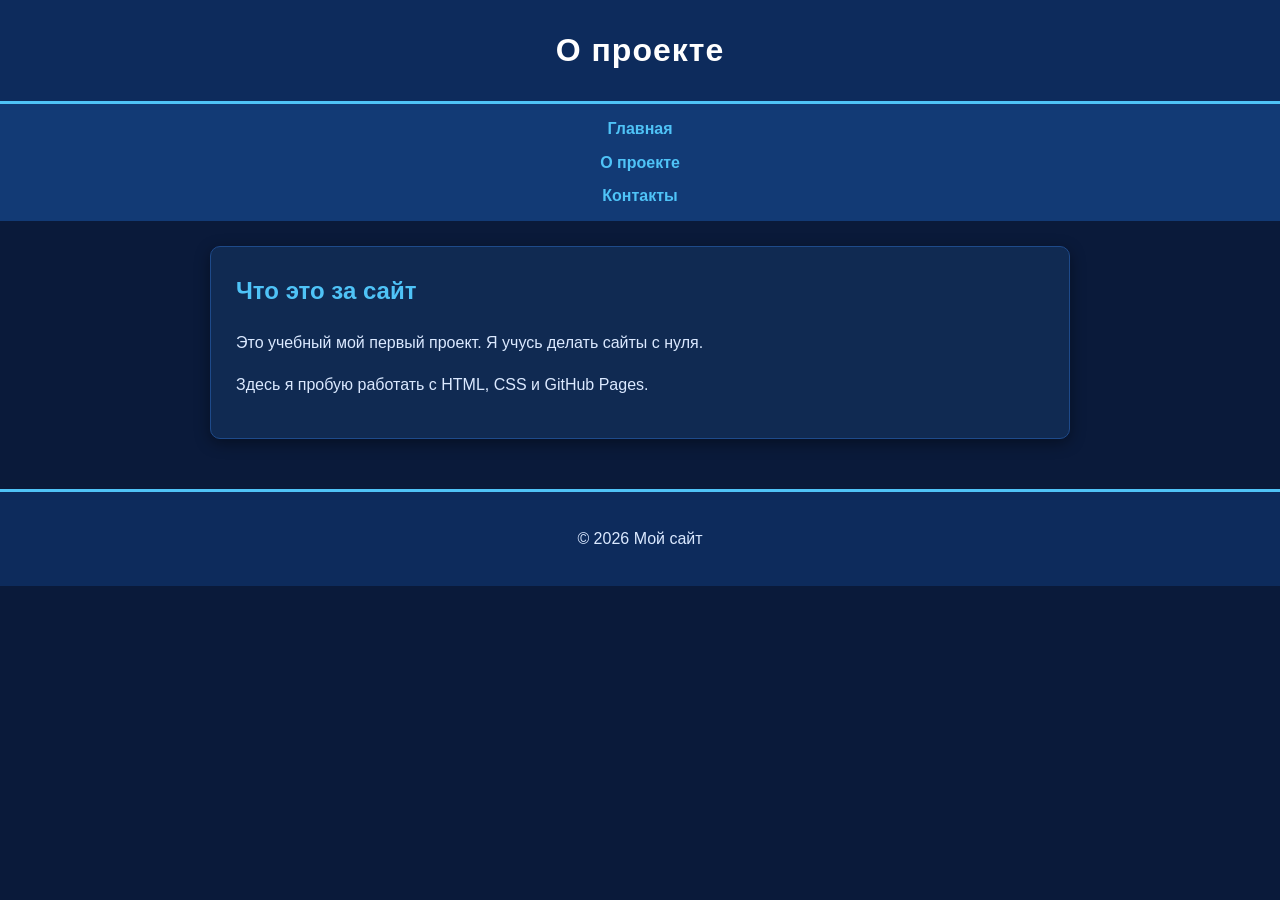
==== about.html @ 344bdcbf "Add files via upload" ====
<!doctype html>
<html lang="ru">
<head>
  <meta charset="UTF-8">
  <meta name="viewport" content="width=device-width, initial-scale=1.0">
  <title>Мой сайт — О проекте</title>
  <link rel="stylesheet" href="style.css">
</head>
<body>
  <header>
    <h1>О проекте</h1>
  </header>

  <nav>
    <a href="index.html">Главная</a>
    <a href="about.html">О проекте</a>
    <a href="contacts.html">Контакты</a>
  </nav>

  <main>
    <section>
      <h2>Что это за сайт</h2>
      <p>Это учебный мой первый проект. Я учусь делать сайты с нуля.</p>
      <p>Здесь я пробую работать с HTML, CSS и GitHub Pages.</p>
    </section>
  </main>

  <footer>
    <p>© 2026 Мой сайт</p>
  </footer>
</body>
</html>
---- style.css ----
* {
  box-sizing: border-box;
}

body {
  margin: 0;
  font-family: Arial, sans-serif;
  background: #0a1a3a;        
  color: #e6f0ff;           
  line-height: 1.6;
}

header {
  background: #0d2b5c;      
  color: #ffffff;
  padding: 25px;
  text-align: center;
  border-bottom: 3px solid #4fc3f7;  
}

header h1 {
  margin: 0;
  letter-spacing: 1px;
}

nav {
  background: #123a75;      
  padding: 12px;
  text-align: center;
  display: flex;
  flex-direction: column;
  gap: 8px;
}

nav a {
  color: #4fc3f7;           
  text-decoration: none;
  font-weight: bold;
  transition: color 0.2s;
}

nav a:hover {
  color: #ffffff;           
}

main {
  padding: 25px 20px;
  max-width: 900px;
  margin: 0 auto;
}

section {
  background: #102a52;      
  padding: 25px;
  border-radius: 10px;
  border: 1px solid #1e4a8a;
  box-shadow: 0 4px 15px rgba(0, 0, 0, 0.4);
}

h2 {
  color: #4fc3f7;           
  margin-top: 0;
}

p {
  color: #dbe9ff;           }

img {
  max-width: 100%;
  height: auto;
  border-radius: 10px;
  margin-top: 15px;
  border: 2px solid #4fc3f7; }

footer {
  background: #0d2b5c;
  color: #ffffff;
  text-align: center;
  padding: 18px;
  margin-top: 25px;
  border-top: 3px solid #4fc3f7;
}

min-width: 768px {
  nav {
    flex-direction: row;
    justify-content: center;
    gap: 25px;
  }
}
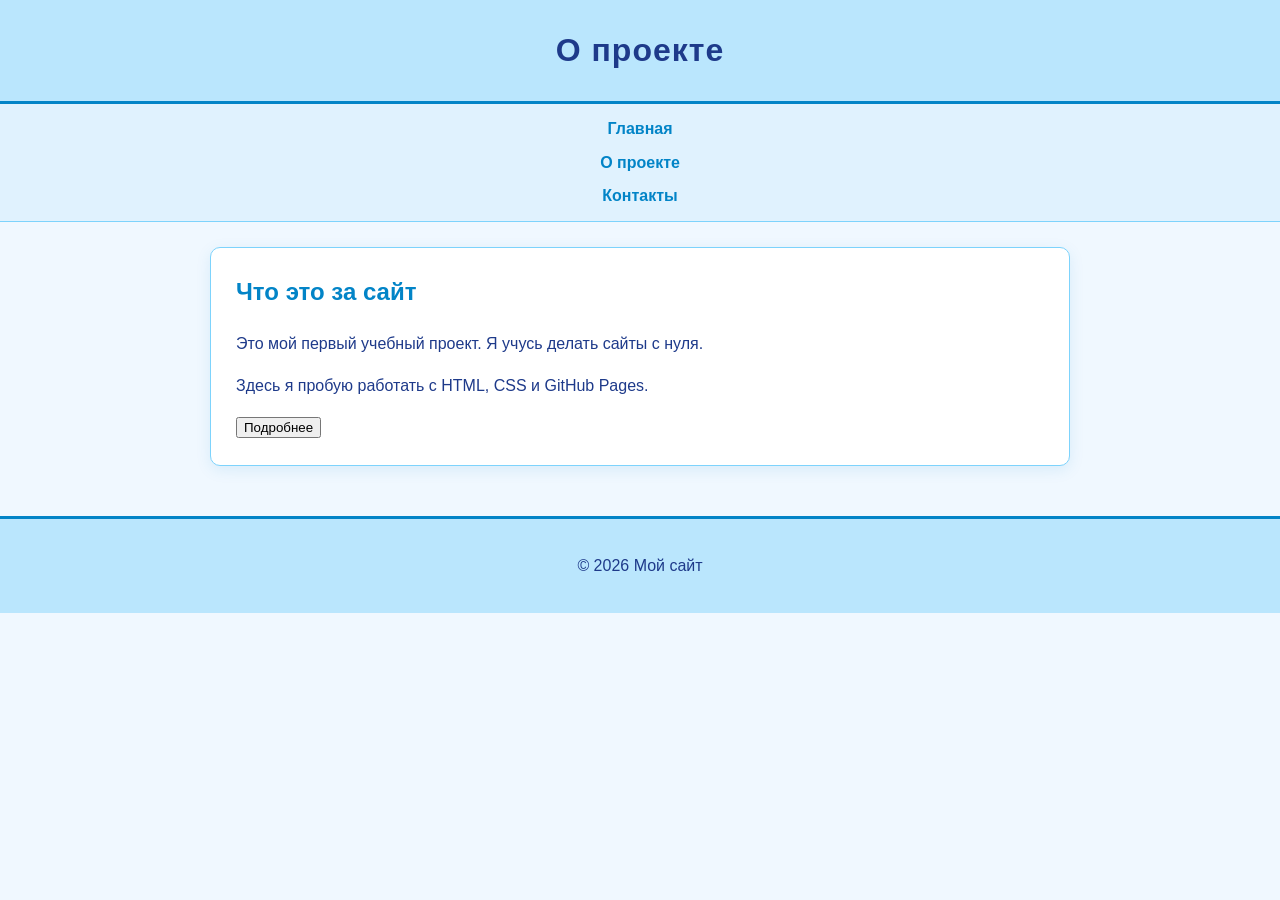
==== commit 6874e80c: "Update about.html" ====
--- a/about.html
+++ b/about.html
@@ -5,6 +5,7 @@
   <meta name="viewport" content="width=device-width, initial-scale=1.0">
   <title>Мой сайт — О проекте</title>
   <link rel="stylesheet" href="style.css">
+<script src="script.js" defer></script>
 </head>
 <body>
   <header>
@@ -18,15 +19,26 @@
   </nav>
 
   <main>
-    <section>
-      <h2>Что это за сайт</h2>
-      <p>Это учебный мой первый проект. Я учусь делать сайты с нуля.</p>
-      <p>Здесь я пробую работать с HTML, CSS и GitHub Pages.</p>
-    </section>
-  </main>
+  <section>
+    <h2>Что это за сайт</h2>
+    <p>Это мой первый учебный проект. Я учусь делать сайты с нуля.</p>
+    <p>Здесь я пробую работать с HTML, CSS и GitHub Pages.</p>
+    
+    <!-- ВСТАВЛЯЕМ КНОПКУ И СКРЫТЫЙ ТЕКСТ СЮДА, ПОСЛЕ АБЗАЦЕВ -->
+    <button id="showMore">Подробнее</button>
+    
+    <div id="moreText" style="display: none;">
+     <p> Сначала я создала несколько страниц, это было для меня чем-то новым. </p>
+<p> Мне нравиться создавать визуал, и особенно, если с этим можно повзаимодействовать! </p>
+<p> На данный момент здесь есть три страницы. Со временем я улучшаю сайт и добавляю что-то новое. </p>
+<p> Это интересно! И даже если не все получается сразу и самостоятельно, я все равно стараюсь. </p>
+    </div>
+    
+  </section>
+</main>
 
   <footer>
     <p>© 2026 Мой сайт</p>
   </footer>
 </body>
-</html>+</html>
--- a/style.css
+++ b/style.css
@@ -1,3 +1,14 @@
+/* --- ПЕРЕМЕННЫЕ ЦВЕТА --- */
+:root {
+  --bg-color: #f0f8ff;          /* Нежно-голубой фон (AliceBlue) */
+  --text-color: #1e3a8a;        /* Тёмно-синий текст (чтобы читалось) */
+  --header-bg: #bae6fd;         /* Светло-голубая шапка */
+  --nav-bg: #e0f2fe;            /* Очень светлый голубой для меню */
+  --card-bg: #ffffff;           /* Белые карточки */
+  --accent-color: #0284c7;      /* Яркий голубой для ссылок и кнопок */
+  --border-color: #7dd3fc;      /* Голубая рамка */
+}
+
 * {
   box-sizing: border-box;
 }
@@ -5,17 +16,17 @@
 body {
   margin: 0;
   font-family: Arial, sans-serif;
-  background: #0a1a3a;        
-  color: #e6f0ff;           
+  background-color: var(--bg-color);
+  color: var(--text-color);
   line-height: 1.6;
 }
 
 header {
-  background: #0d2b5c;      
-  color: #ffffff;
+  background-color: var(--header-bg);
+  color: var(--text-color);
   padding: 25px;
   text-align: center;
-  border-bottom: 3px solid #4fc3f7;  
+  border-bottom: 3px solid var(--accent-color);
 }
 
 header h1 {
@@ -24,23 +35,24 @@
 }
 
 nav {
-  background: #123a75;      
+  background-color: var(--nav-bg);
   padding: 12px;
   text-align: center;
   display: flex;
   flex-direction: column;
   gap: 8px;
+  border-bottom: 1px solid var(--border-color);
 }
 
 nav a {
-  color: #4fc3f7;           
+  color: var(--accent-color);
   text-decoration: none;
   font-weight: bold;
   transition: color 0.2s;
 }
 
 nav a:hover {
-  color: #ffffff;           
+  color: var(--text-color);
 }
 
 main {
@@ -50,37 +62,40 @@
 }
 
 section {
-  background: #102a52;      
+  background-color: var(--card-bg);
   padding: 25px;
   border-radius: 10px;
-  border: 1px solid #1e4a8a;
-  box-shadow: 0 4px 15px rgba(0, 0, 0, 0.4);
+  border: 1px solid var(--border-color);
+  box-shadow: 0 4px 15px rgba(2, 132, 199, 0.1); /* Легкая голубая тень */
 }
 
 h2 {
-  color: #4fc3f7;           
+  color: var(--accent-color);
   margin-top: 0;
 }
 
 p {
-  color: #dbe9ff;           }
+  color: var(--text-color);
+}
 
 img {
   max-width: 100%;
   height: auto;
   border-radius: 10px;
   margin-top: 15px;
-  border: 2px solid #4fc3f7; }
+  border: 2px solid var(--border-color);
+}
 
 footer {
-  background: #0d2b5c;
-  color: #ffffff;
+  background-color: var(--header-bg);
+  color: var(--text-color);
   text-align: center;
   padding: 18px;
   margin-top: 25px;
-  border-top: 3px solid #4fc3f7;
+  border-top: 3px solid var(--accent-color);
 }
 
+/* Адаптив: на широких экранах меню в строку */
 min-width: 768px {
   nav {
     flex-direction: row;
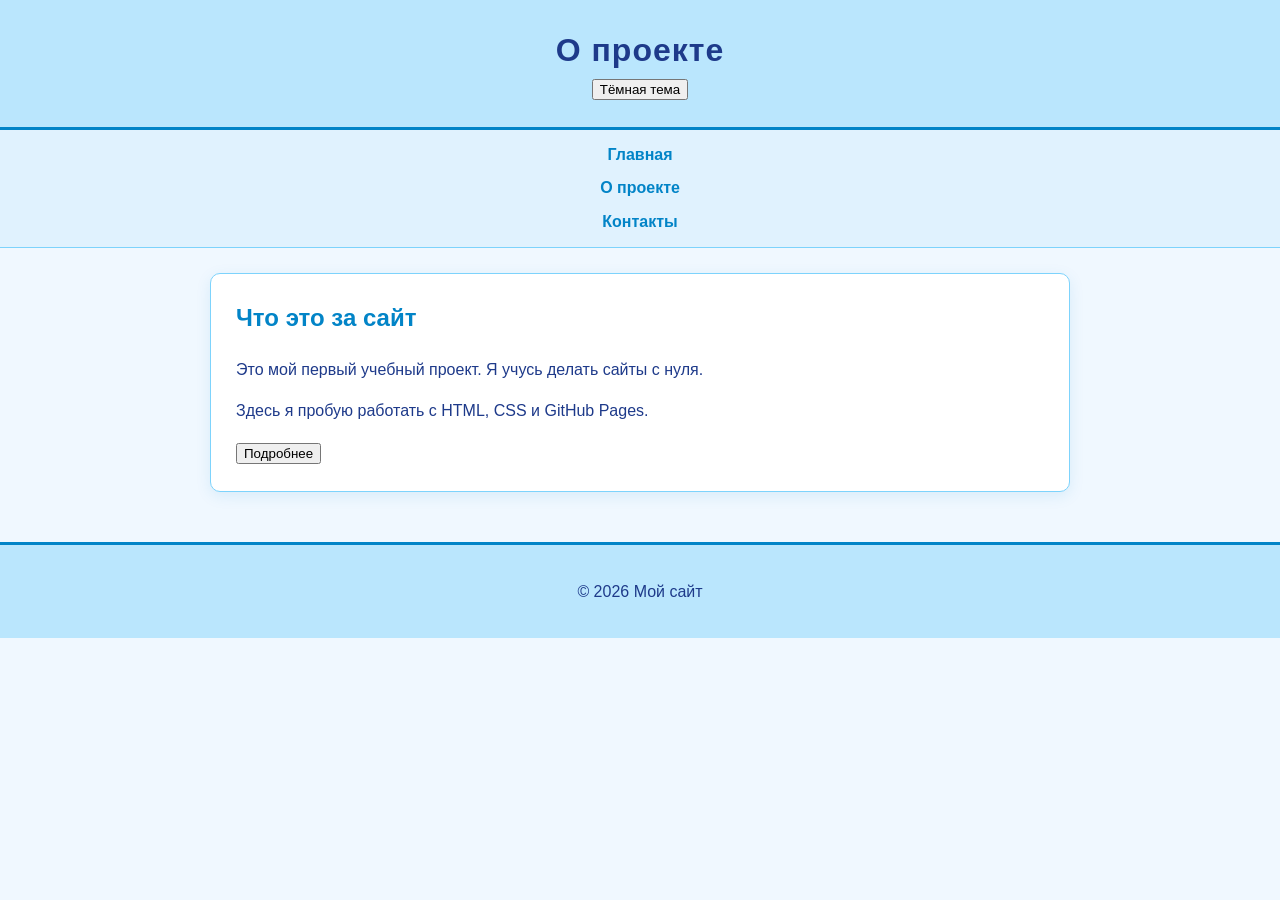
==== commit e0a2c385: "Add files via upload" ====
--- a/about.html
+++ b/about.html
@@ -10,6 +10,7 @@
 <body>
   <header>
     <h1>О проекте</h1>
+    <button id="themeToggle">Тёмная тема</button>
   </header>
 
   <nav>
@@ -24,7 +25,6 @@
     <p>Это мой первый учебный проект. Я учусь делать сайты с нуля.</p>
     <p>Здесь я пробую работать с HTML, CSS и GitHub Pages.</p>
     
-    <!-- ВСТАВЛЯЕМ КНОПКУ И СКРЫТЫЙ ТЕКСТ СЮДА, ПОСЛЕ АБЗАЦЕВ -->
     <button id="showMore">Подробнее</button>
     
     <div id="moreText" style="display: none;">
@@ -41,4 +41,4 @@
     <p>© 2026 Мой сайт</p>
   </footer>
 </body>
-</html>
+</html>
--- a/style.css
+++ b/style.css
@@ -1,4 +1,3 @@
-/* --- ПЕРЕМЕННЫЕ ЦВЕТА --- */
 :root {
   --bg-color: #f0f8ff;          /* Нежно-голубой фон (AliceBlue) */
   --text-color: #1e3a8a;        /* Тёмно-синий текст (чтобы читалось) */
@@ -102,4 +101,14 @@
     justify-content: center;
     gap: 25px;
   }
-}+}
+/* ТЁМНАЯ ТЕМА  */
+body.dark-theme {
+  --bg-color: #0a1a3a;          /* Тёмно-синий фон */
+  --text-color: #e6f0ff;        /* Светлый текст */
+  --header-bg: #0d2b5c;         /* Тёмная шапка */
+  --nav-bg: #123a75;            /* Тёмное меню */
+  --card-bg: #102a52;           /* Тёмные карточки */
+  --accent-color: #4fc3f7;      /* Голубые ссылки (как было в первой версии) */
+  --border-color: #1e4a8a;      /* Рамки */
+}
